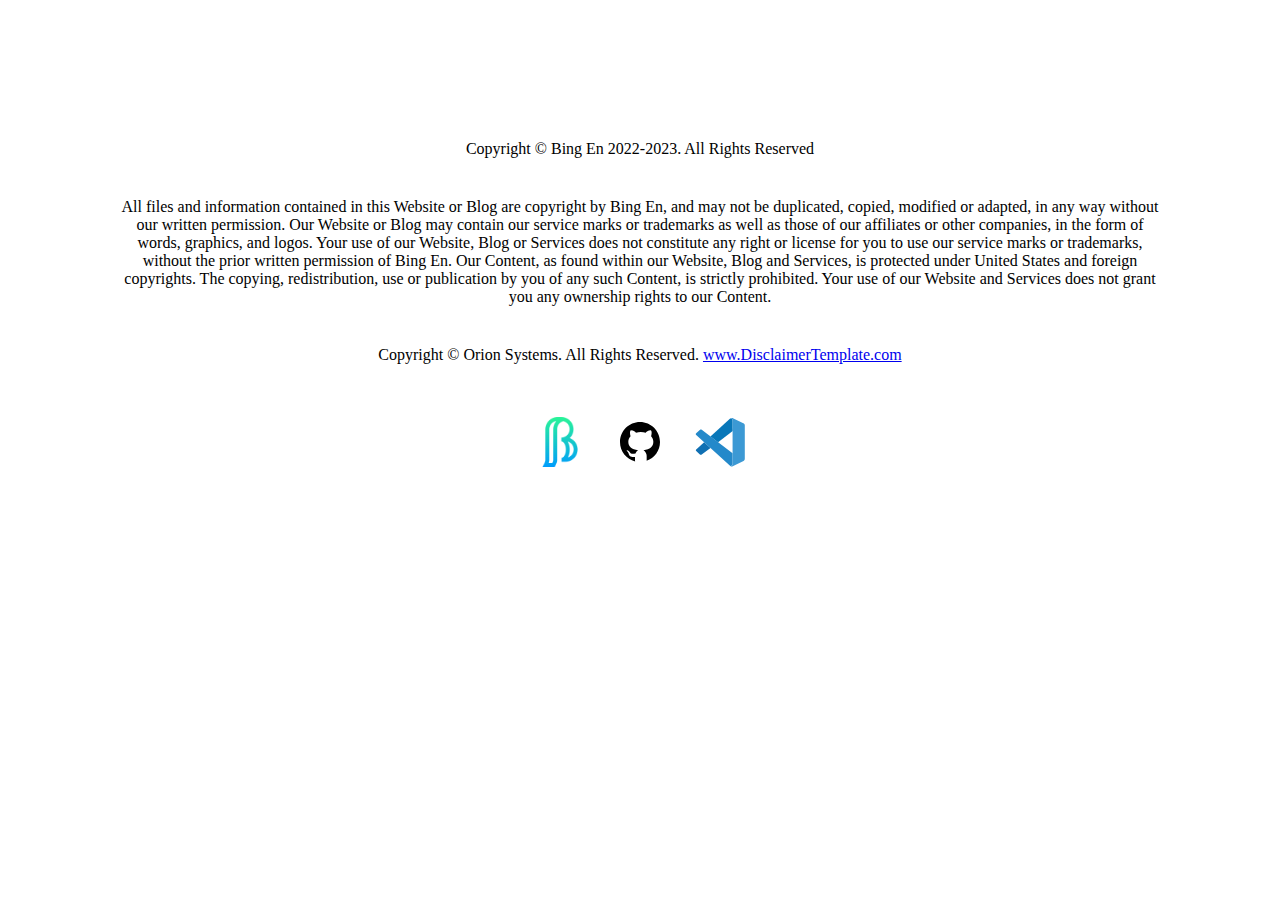
==== copyright.html @ fbf811bc "copyright link,page & privacy, cookie policy added" ====
<!DOCTYPE html>
<html lang="en">
  <head>
    <meta charset="UTF-8" />
    <meta name="viewport" content="width=device-width, initial-scale=1.0" />
    <title>Copyright Page</title>
    <link rel="stylesheet" href="assets/css/copyright.css" />
  </head>
  <body>
    <p id="header">Copyright © Bing En 2022-2023. All Rights Reserved</p>

    <p>
      All files and information contained in this Website or Blog are copyright
      by Bing En, and may not be duplicated, copied, modified or adapted, in any
      way without our written permission. Our Website or Blog may contain our
      service marks or trademarks as well as those of our affiliates or other
      companies, in the form of words, graphics, and logos. Your use of our
      Website, Blog or Services does not constitute any right or license for you
      to use our service marks or trademarks, without the prior written
      permission of Bing En. Our Content, as found within our Website, Blog and
      Services, is protected under United States and foreign copyrights. The
      copying, redistribution, use or publication by you of any such Content, is
      strictly prohibited. Your use of our Website and Services does not grant
      you any ownership rights to our Content.
    </p>

    <p>
      Copyright © Orion Systems. All Rights Reserved.
      <a href="https://www.disclaimertemplate.com/"
        >www.DisclaimerTemplate.com</a
      >
    </p>

    <div>
      <img src="assets/img/web-icon.png" alt="icon" class="web-icon" />
      <img src="assets/img/icons8-github.svg" alt="icon" class="web-icon" />
      <img
        src="assets/img/visual-studio-code-1.svg"
        alt="icon"
        class="web-icon"
      />
    </div>
  </body>
</html>
---- assets/css/copyright.css ----
* {
  margin: 40px;
  padding: 0;
  text-align: center;
}

p {
  text-align: center;
}

#header {
  margin-top: 100px;
}

a {
  margin: 0;
}

.web-icon {
  width: 50px;
  height: 50px;
  margin: 13px;
}
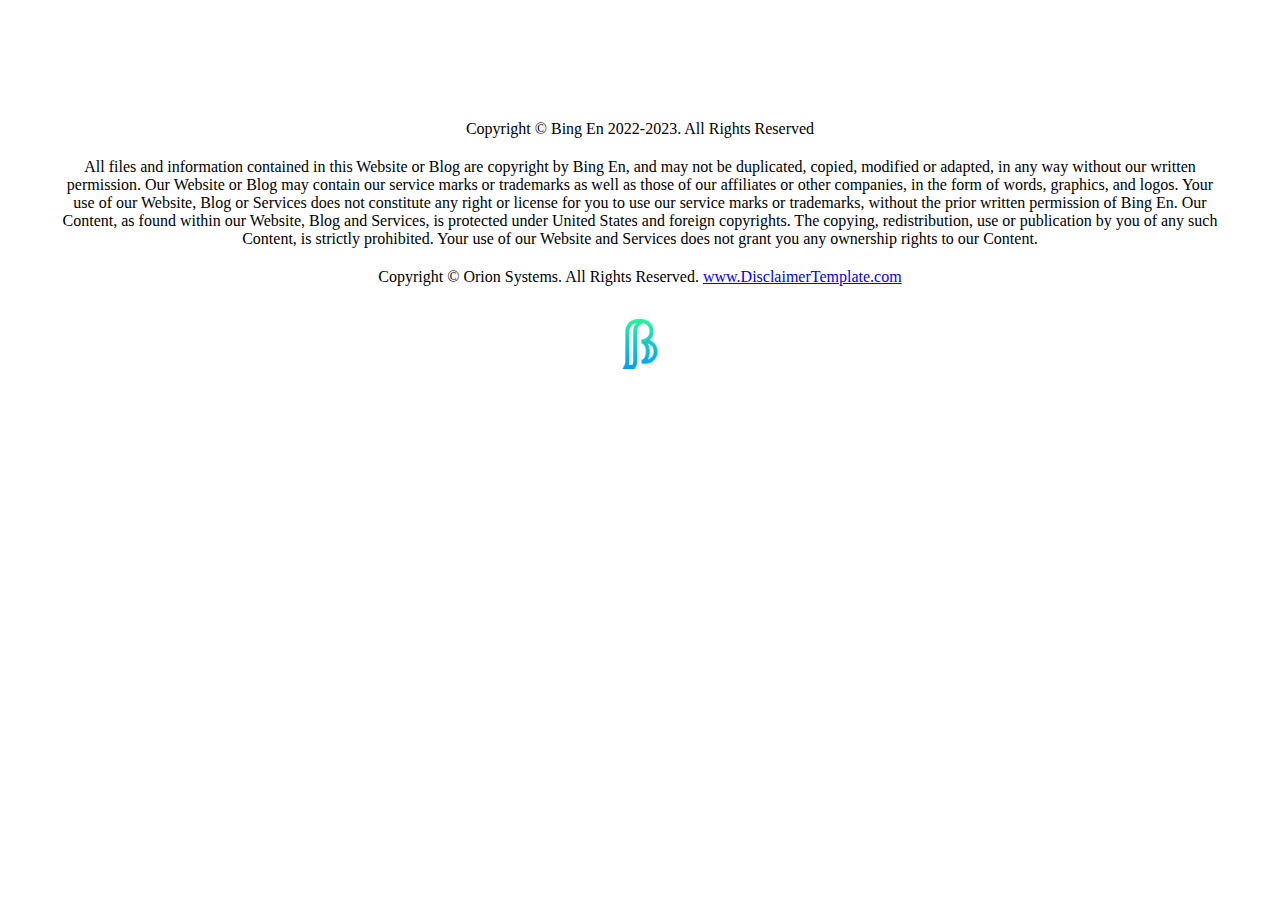
==== commit f0f2d54f: "copyright page update" ====
--- a/copyright.html
+++ b/copyright.html
@@ -33,12 +33,6 @@
 
     <div>
       <img src="assets/img/web-icon.png" alt="icon" class="web-icon" />
-      <img src="assets/img/icons8-github.svg" alt="icon" class="web-icon" />
-      <img
-        src="assets/img/visual-studio-code-1.svg"
-        alt="icon"
-        class="web-icon"
-      />
     </div>
   </body>
 </html>
--- a/assets/css/copyright.css
+++ b/assets/css/copyright.css
@@ -1,5 +1,5 @@
 * {
-  margin: 40px;
+  margin: 20px;
   padding: 0;
   text-align: center;
 }
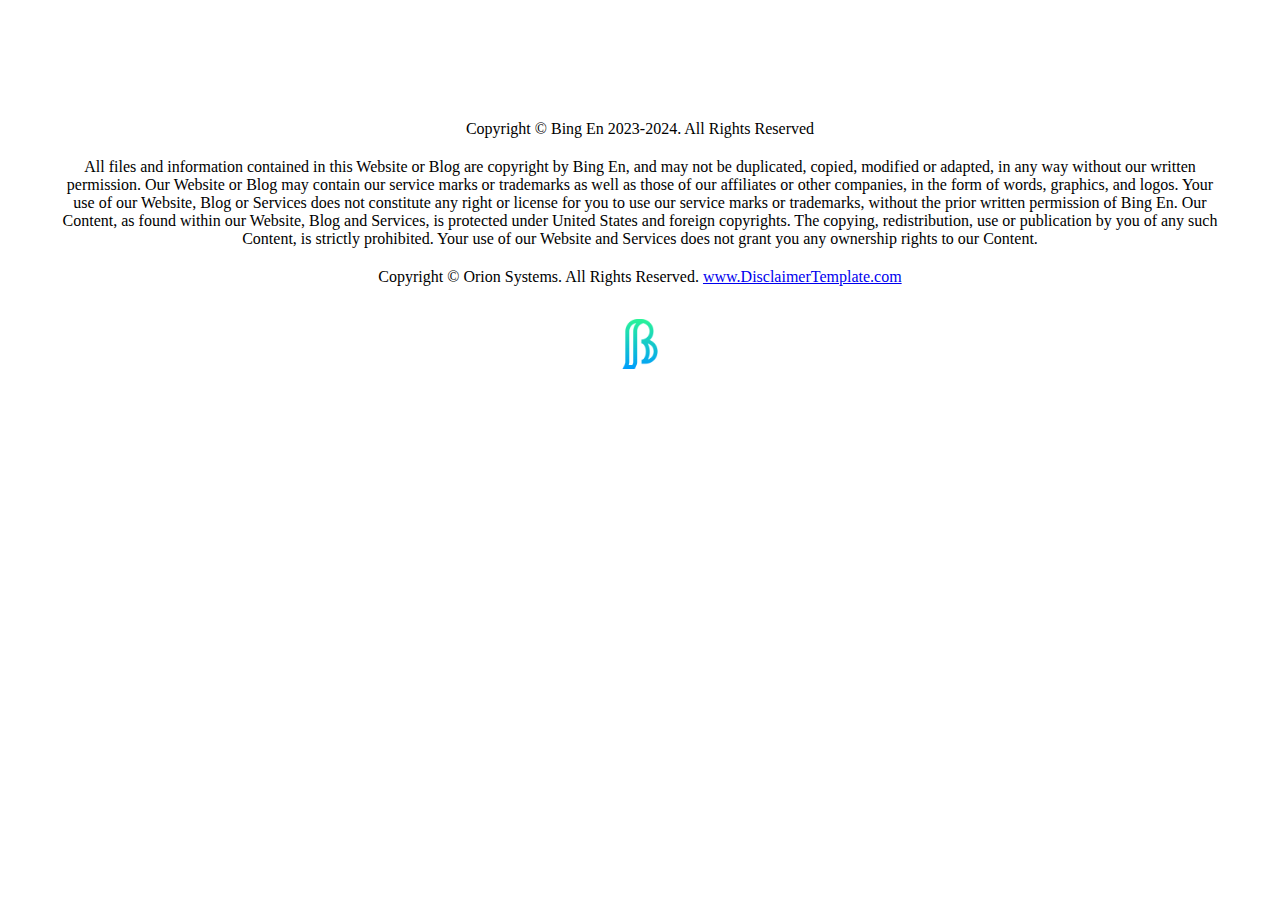
==== commit a30e2e44: "Update 'Courses' section, added year 3" ====
--- a/copyright.html
+++ b/copyright.html
@@ -7,7 +7,7 @@
     <link rel="stylesheet" href="assets/css/copyright.css" />
   </head>
   <body>
-    <p id="header">Copyright © Bing En 2022-2023. All Rights Reserved</p>
+    <p id="header">Copyright © Bing En 2023-2024. All Rights Reserved</p>
 
     <p>
       All files and information contained in this Website or Blog are copyright
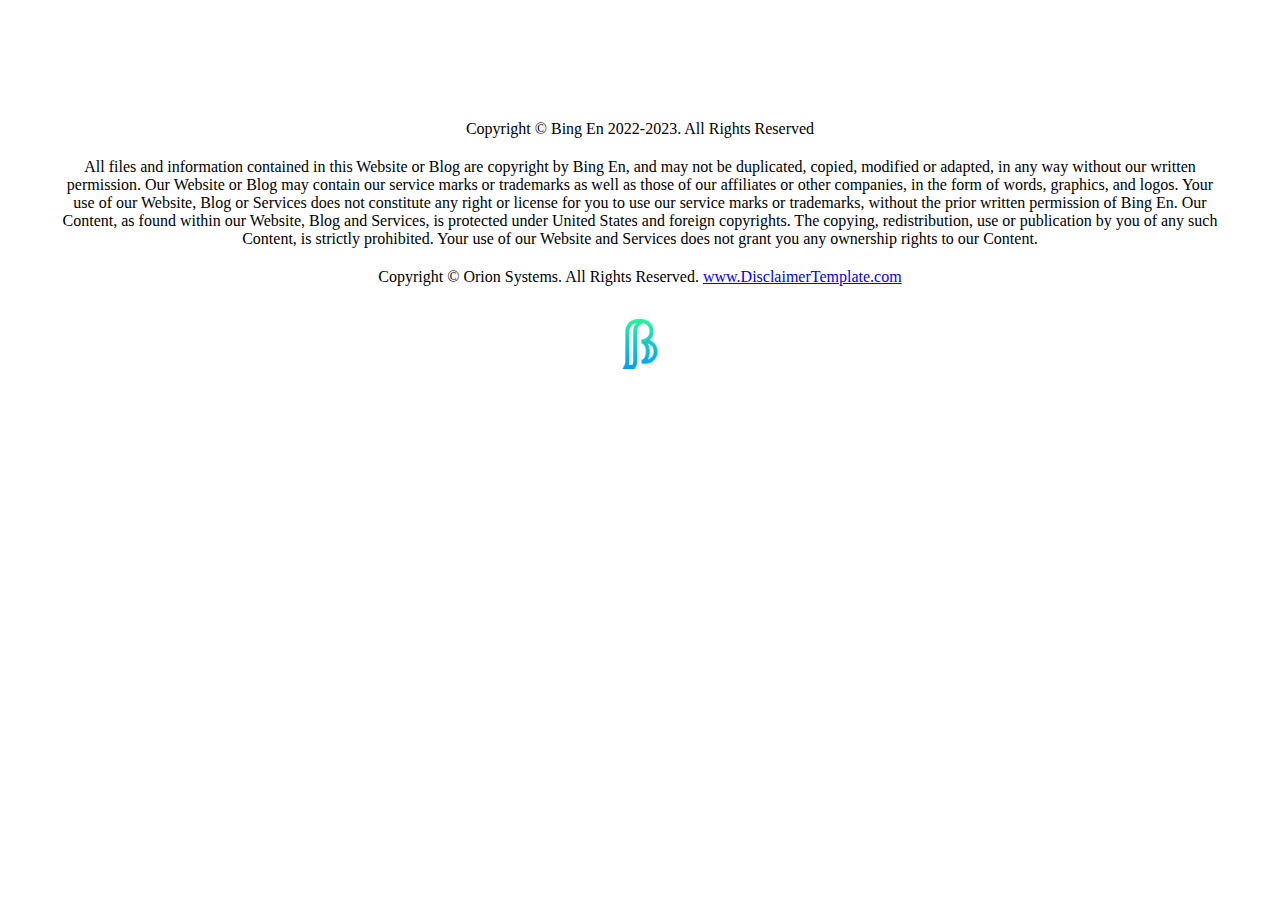
==== commit 727681ad: "Updates" ====
--- a/copyright.html
+++ b/copyright.html
@@ -7,7 +7,7 @@
     <link rel="stylesheet" href="assets/css/copyright.css" />
   </head>
   <body>
-    <p id="header">Copyright © Bing En 2023-2024. All Rights Reserved</p>
+    <p id="header">Copyright © Bing En 2022-2023. All Rights Reserved</p>
 
     <p>
       All files and information contained in this Website or Blog are copyright
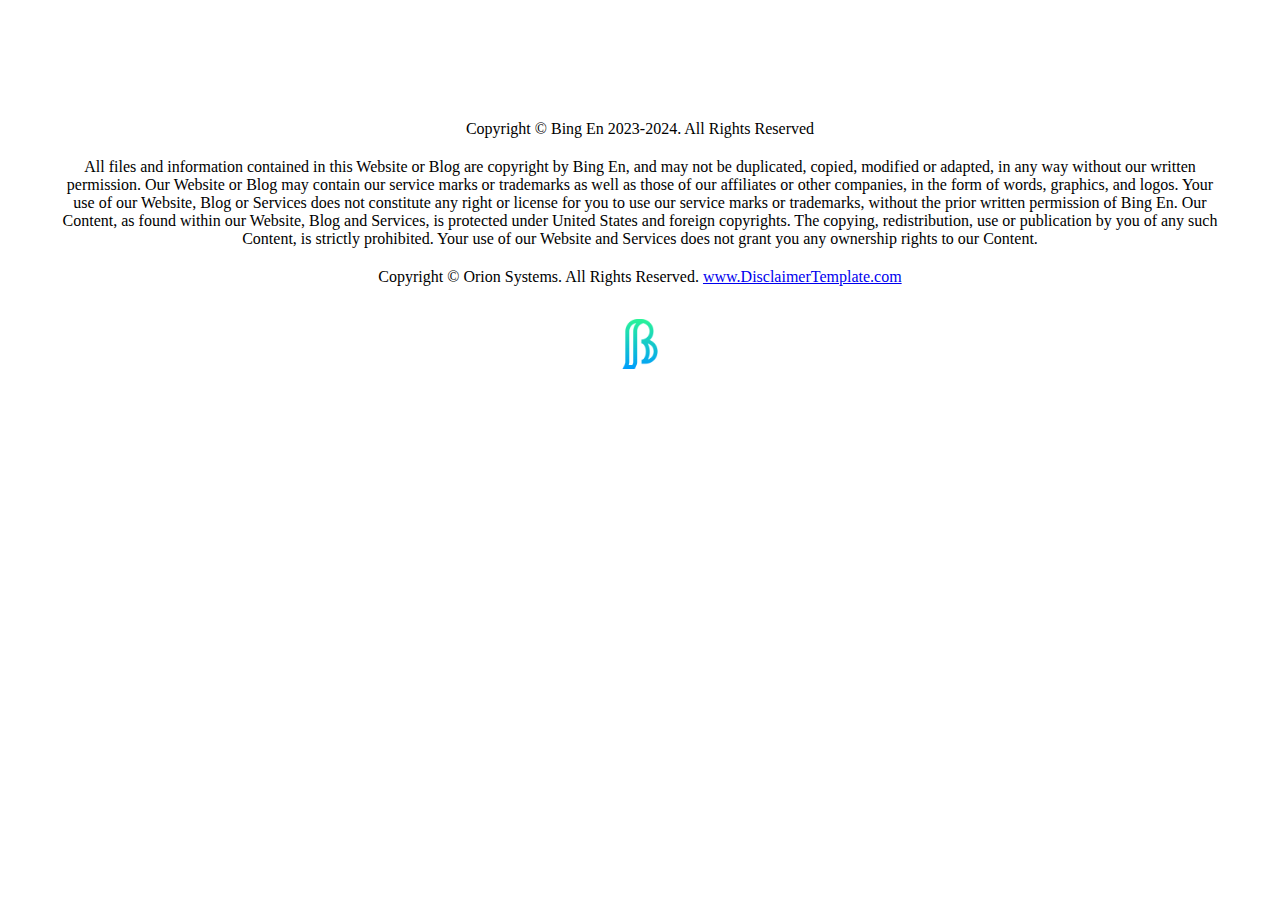
==== commit 6b74b50e: "Updates" ====
--- a/copyright.html
+++ b/copyright.html
@@ -7,7 +7,7 @@
     <link rel="stylesheet" href="assets/css/copyright.css" />
   </head>
   <body>
-    <p id="header">Copyright © Bing En 2022-2023. All Rights Reserved</p>
+    <p id="header">Copyright © Bing En 2023-2024. All Rights Reserved</p>
 
     <p>
       All files and information contained in this Website or Blog are copyright
